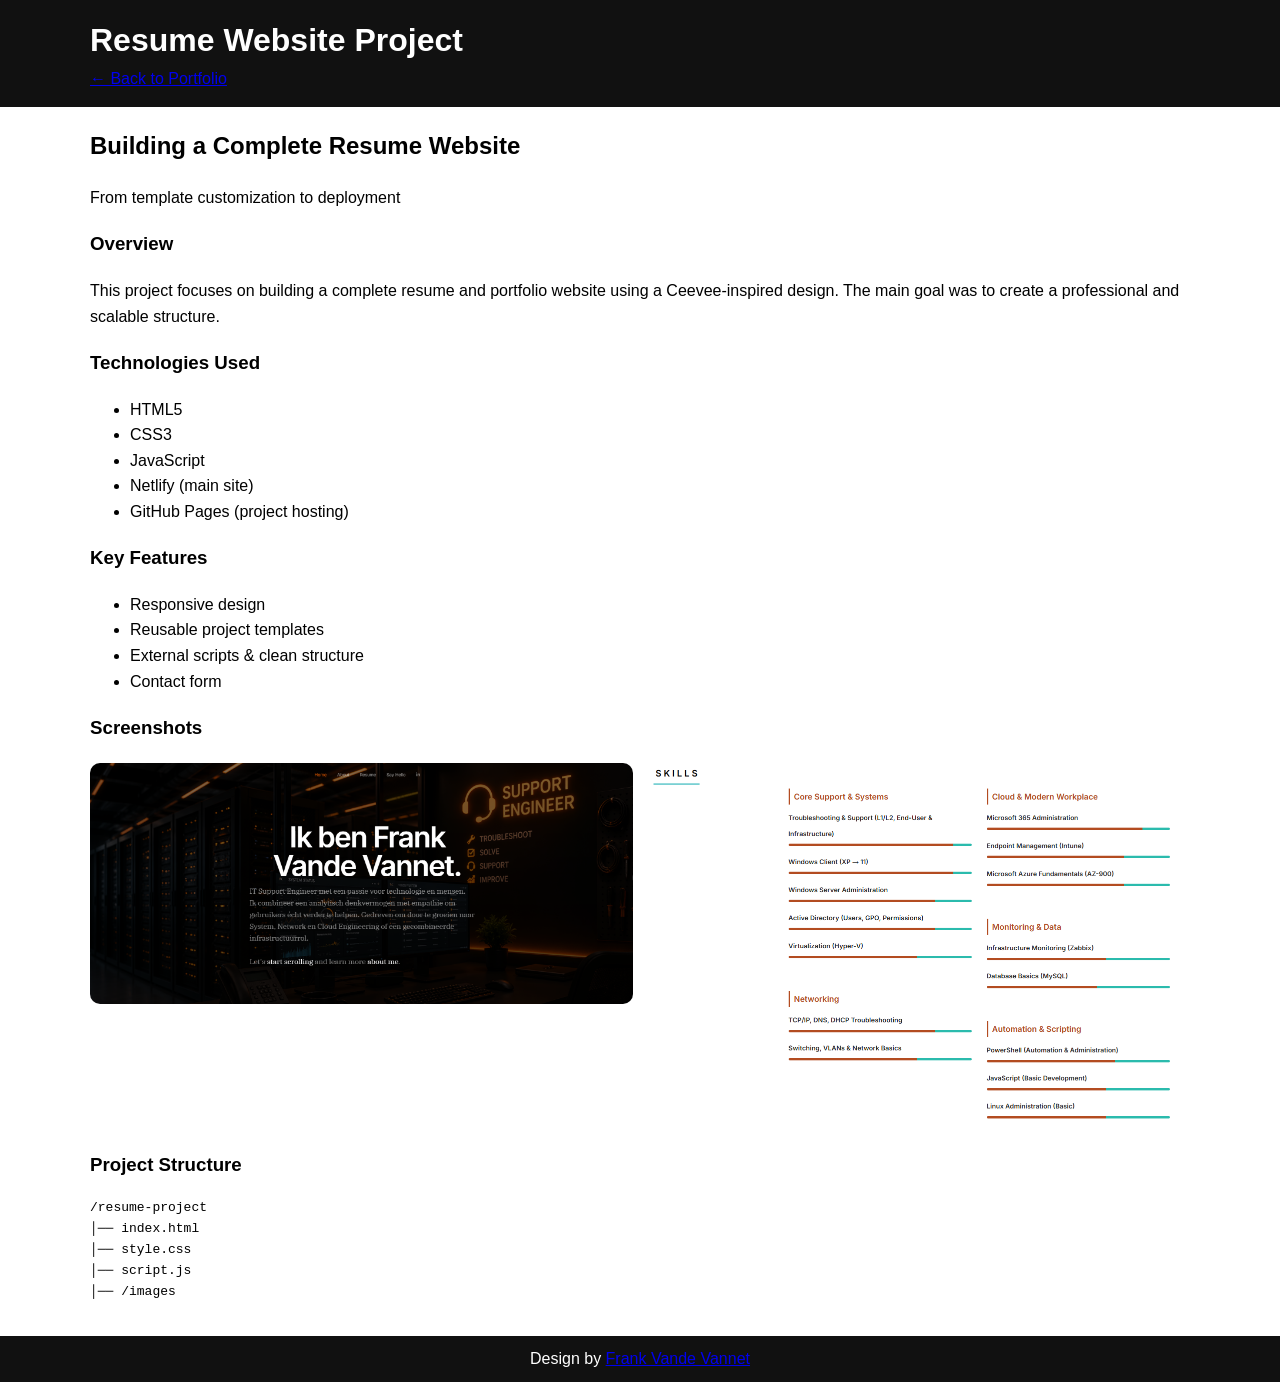
==== Projects/Prject-Website/index.html @ 291c95aa "commit" ====
<!DOCTYPE html>
<html lang="en">
<head>
  <meta charset="UTF-8">
  <meta name="viewport" content="width=device-width, initial-scale=1.0">
  <title>Resume Website Project</title>
  <link rel="icon" href="/images/own/favicon-16x16.png" type="image/png">
  <link rel="stylesheet" href="../Main project/style.css">
  <script src="../Prject-Website/script.js"></script>
</head>
<body>

<header>
  <div class="container">
    <h1>Resume Website Project</h1>
    <a href="/index.html" class="back-link">← Back to Portfolio</a>
  </div>
</header>

<section class="project-hero">
  <div class="container">
    <h2>Building a Complete Resume Website</h2>
    <p>From template customization to deployment</p>
  </div>
</section>

<section class="project-content">
  <div class="container">

    <h3>Overview</h3>
    <p>
      This project focuses on building a complete resume and portfolio website
      using a Ceevee-inspired design. The main goal was to create a professional
      and scalable structure.
    </p>

    <h3>Technologies Used</h3>
    <ul>
      <li>HTML5</li>
      <li>CSS3</li>
      <li>JavaScript</li>
      <li>Netlify (main site)</li>
      <li>GitHub Pages (project hosting)</li>
    </ul>

    <h3>Key Features</h3>
    <ul>
      <li>Responsive design</li>
      <li>Reusable project templates</li>
      <li>External scripts & clean structure</li>
      <li>Contact form</li>
    </ul>

    <h3>Screenshots</h3>
    <div class="screenshot-grid">
      <img src="/Projects/Prject-Website/images/Website-Screenshot.png" class="project-thumb" onclick="openLightbox(this)">
      <img src="/Projects/Prject-Website/images/Website-Screenshot-1.png" class="project-thumb" onclick="openLightbox(this)">
    </div>

    <h3>Project Structure</h3>
    <pre>
/resume-project
│── index.html
│── style.css
│── script.js
│── /images
    </pre>

  </div>
</section>

<!-- Lightbox -->
<div id="lightbox" onclick="closeLightbox()">
  <img id="lightbox-img">
</div>

<footer>
  <div class="container">
    <span>Design by    <a href="https://github.com/frankvandevannetlabs">    Frank Vande Vannet</a></span>
  </div>
</footer>

</body>
</html>
---- Projects/Main project/style.css ----
body {
  margin: 0;
  font-family: Arial, sans-serif;
  line-height: 1.6;
}

.container {
  width: 90%;
  max-width: 1100px;
  margin: auto;
}

header {
  background: #111;
  color: #fff;
  padding: 15px 0;
}

header h1 {
  margin: 0;
}

nav ul {
  list-style: none;
  padding: 0;
}

nav ul li {
  display: inline;
  margin-right: 15px;
}

nav a {
  color: #fff;
  text-decoration: none;
}

.hero {
  background: url('/images/header-bg-3000.jpg') no-repeat center/cover;
  color: #fff;
  text-align: center;
  padding: 100px 0;
}

.projects {
  padding: 50px 0;
}

.project-grid {
  display: grid;
  grid-template-columns: repeat(auto-fit, minmax(250px, 1fr));
  gap: 20px;
}

.project-card {
  border: 1px solid #ddd;
  padding: 15px;
  border-radius: 10px;
  text-align: center;
}

.project-card img {
  width: 100%;
  border-radius: 10px;
}

.btn {
  display: inline-block;
  margin-top: 10px;
  padding: 10px 15px;
  background: #007BFF;
  color: #fff;
  text-decoration: none;
  border-radius: 5px;
}

.about, .contact {
  padding: 50px 0;
  background: #f4f4f4;
}

footer {
  background: #111;
  color: #fff;
  text-align: center;
  padding: 10px 0;
}
.screenshot-grid {
  display: grid;
  grid-template-columns: repeat(auto-fit, minmax(250px, 1fr));
  gap: 15px;
  margin-top: 20px;
}

.project-thumb {
  width: 100%;
  border-radius: 10px;
  cursor: pointer;
  transition: transform 0.3s ease;
}

.project-thumb:hover {
  transform: scale(1.05);
}

/* Lightbox */
#lightbox {
  display: none;
  position: fixed;
  z-index: 999;
  top: 0;
  left: 0;
  width: 100%;
  height: 100%;
  background: rgba(0,0,0,0.9);
  justify-content: center;
  align-items: center;
}

#lightbox img {
  max-width: 90%;
  max-height: 90%;
  border-radius: 10px;
}
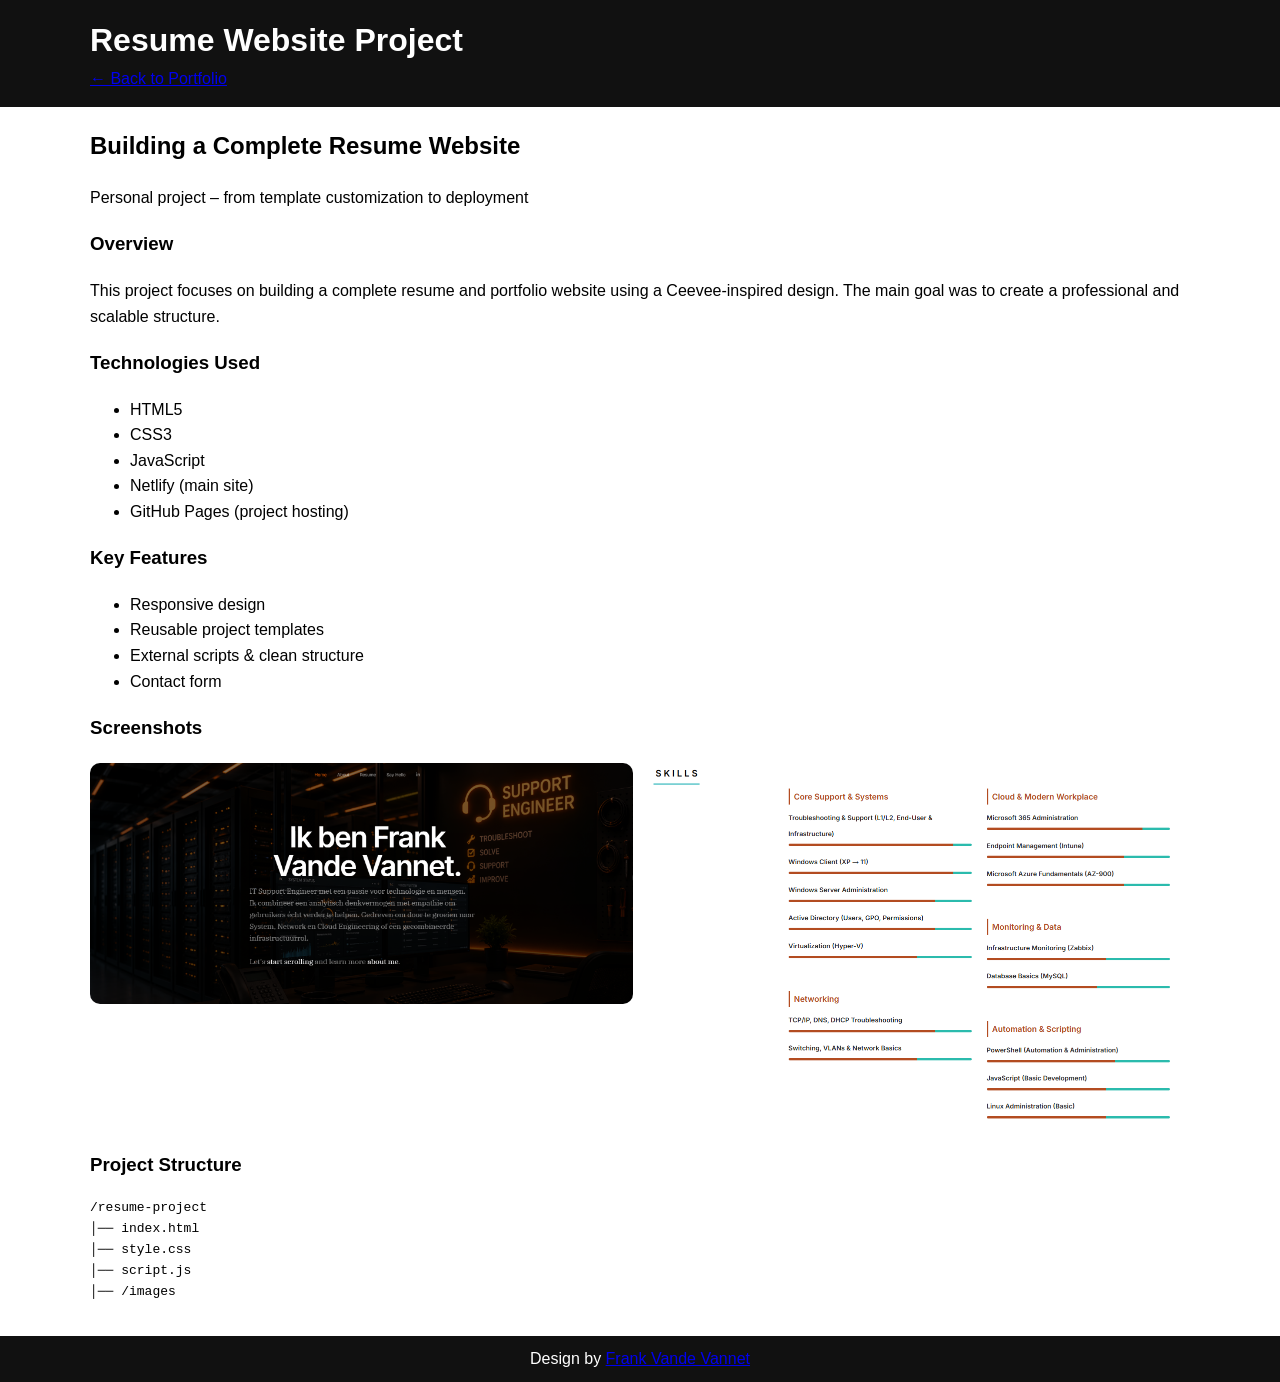
==== commit 93a3773f: "Portfolio: positionering als Allround IT Support Engineer (1st & 2nd Line) - SEO: title, meta descri" ====
--- a/Projects/Prject-Website/index.html
+++ b/Projects/Prject-Website/index.html
@@ -20,7 +20,7 @@
 <section class="project-hero">
   <div class="container">
     <h2>Building a Complete Resume Website</h2>
-    <p>From template customization to deployment</p>
+    <p>Personal project – from template customization to deployment</p>
   </div>
 </section>
 
